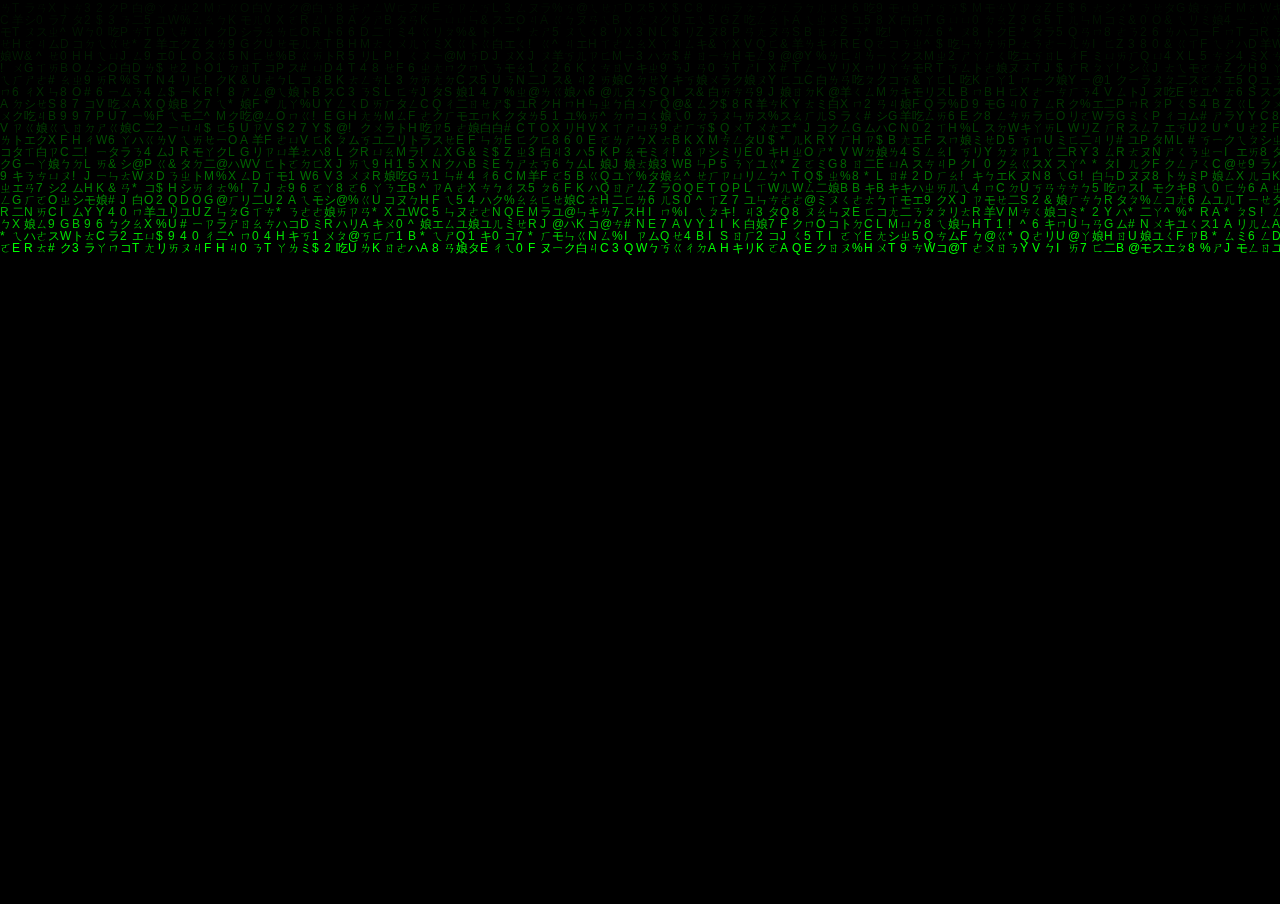
==== js.html @ 5d37803b "ZLCSC" ====
<!DOCTYPE html>
<!--
	ZLCSC webpage by Aries Cs
    https://github.com/Aries0d0f | @aries0d0f

    中崙高中資研社社網，
    若有任何漏洞請儘速通知社團幹部或管理員
    部分模板來自於HTML5Up，
    皆為合法授權取得
-->
<html>
<head>
	<meta charset="UTF-8">
	<title>中崙資研官方網站</title>
	<style type="text/css">
		* {margin: 0; padding: 0;}
		canvas {
            
        }
		body {
            background: black;
        }
	</style>
    <link rel="stylesheet" href="css/main.css">
</head>
<body>
    
    <!--這裡是動畫-->
	<canvas id="c">
    </canvas>
	<script type="text/javascript">
		var c = document.getElementById("c");
		c.height = window.innerHeight;
		c.width = window.innerWidth;

		var drop_size = 12;
		var columns = c.width/drop_size;

		var chinese = "ムタ二コクミク1234567890白羊吃娘娘ㄅㄆㄇㄈㄉㄊㄋㄌㄍㄎㄏㄐㄑㄒㄓㄔㄕㄖㄗㄘㄙㄧㄨㄩㄚㄛㄜㄝㄞㄟㄠㄡㄢㄣㄤㄥㄦ!@#$%^&*シモラキリエスハヌトユABCDEFGHIJKLMNOPQRSTUVWXYZ";
		chinese = chinese.split("");

		var drops = [];
		for(var i = 0; i < columns; i++)
			drops[i] = 1; //y coordinate - same for everyone at the starting. The index contains the x coordinate

		ctx = c.getContext('2d');
        

		function draw()
		{
			ctx.fillStyle = "rgba(0, 0, 0, 0.125)";
			ctx.fillRect(0, 0, c.width, c.height);

			ctx.fillStyle = "#0f0";
			ctx.font= drop_size + "px arial";
			for(var i = 0; i < drops.length; i++)
			{
				text = chinese[Math.floor(Math.random()*chinese.length)];
				ctx.fillText(text, i*drop_size, drops[i]*drop_size);

				if(drops[i]*drop_size > c.height && Math.random() > 0.975)
					drops[i] = 0;

				drops[i]++;
			}

		}

		setInterval(draw, 33);

	</script>
    <!--這裡開始為網站內容-->
</body>
</html>
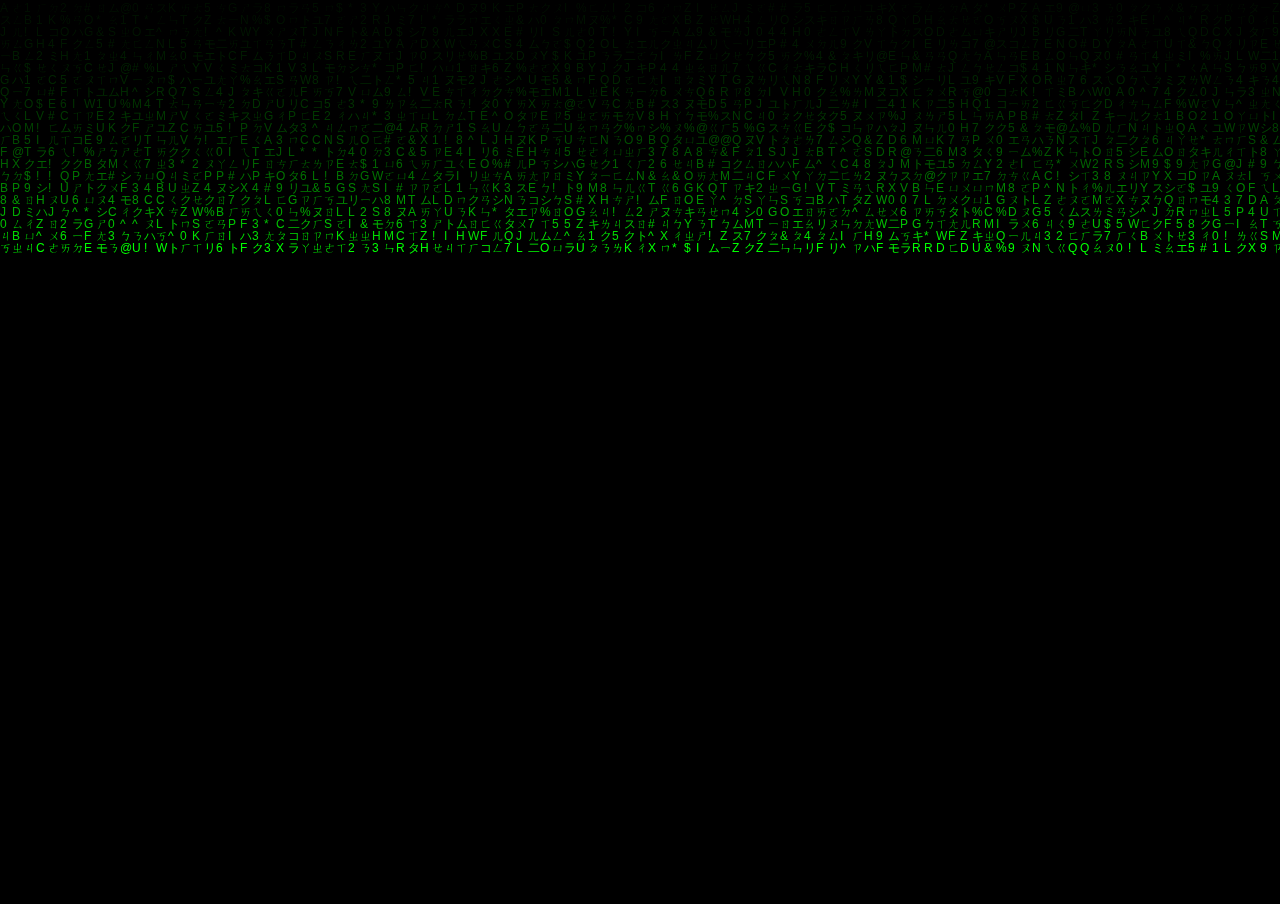
==== commit e5321c83: "pre" ====
--- a/js.html
+++ b/js.html
@@ -36,7 +36,7 @@
 		var drop_size = 12;
 		var columns = c.width/drop_size;
 
-		var chinese = "ムタ二コクミク1234567890白羊吃娘娘ㄅㄆㄇㄈㄉㄊㄋㄌㄍㄎㄏㄐㄑㄒㄓㄔㄕㄖㄗㄘㄙㄧㄨㄩㄚㄛㄜㄝㄞㄟㄠㄡㄢㄣㄤㄥㄦ!@#$%^&*シモラキリエスハヌトユABCDEFGHIJKLMNOPQRSTUVWXYZ";
+		var chinese = "ムタ二コクミク1234567890ㄅㄆㄇㄈㄉㄊㄋㄌㄍㄎㄏㄐㄑㄒㄓㄔㄕㄖㄗㄘㄙㄧㄨㄩㄚㄛㄜㄝㄞㄟㄠㄡㄢㄣㄤㄥㄦ!@#$%^&*シモラキリエスハヌトユABCDEFGHIJKLMNOPQRSTUVWXYZ";
 		chinese = chinese.split("");
 
 		var drops = [];
@@ -71,4 +71,4 @@
 	</script>
     <!--這裡開始為網站內容-->
 </body>
-</html>+</html>
